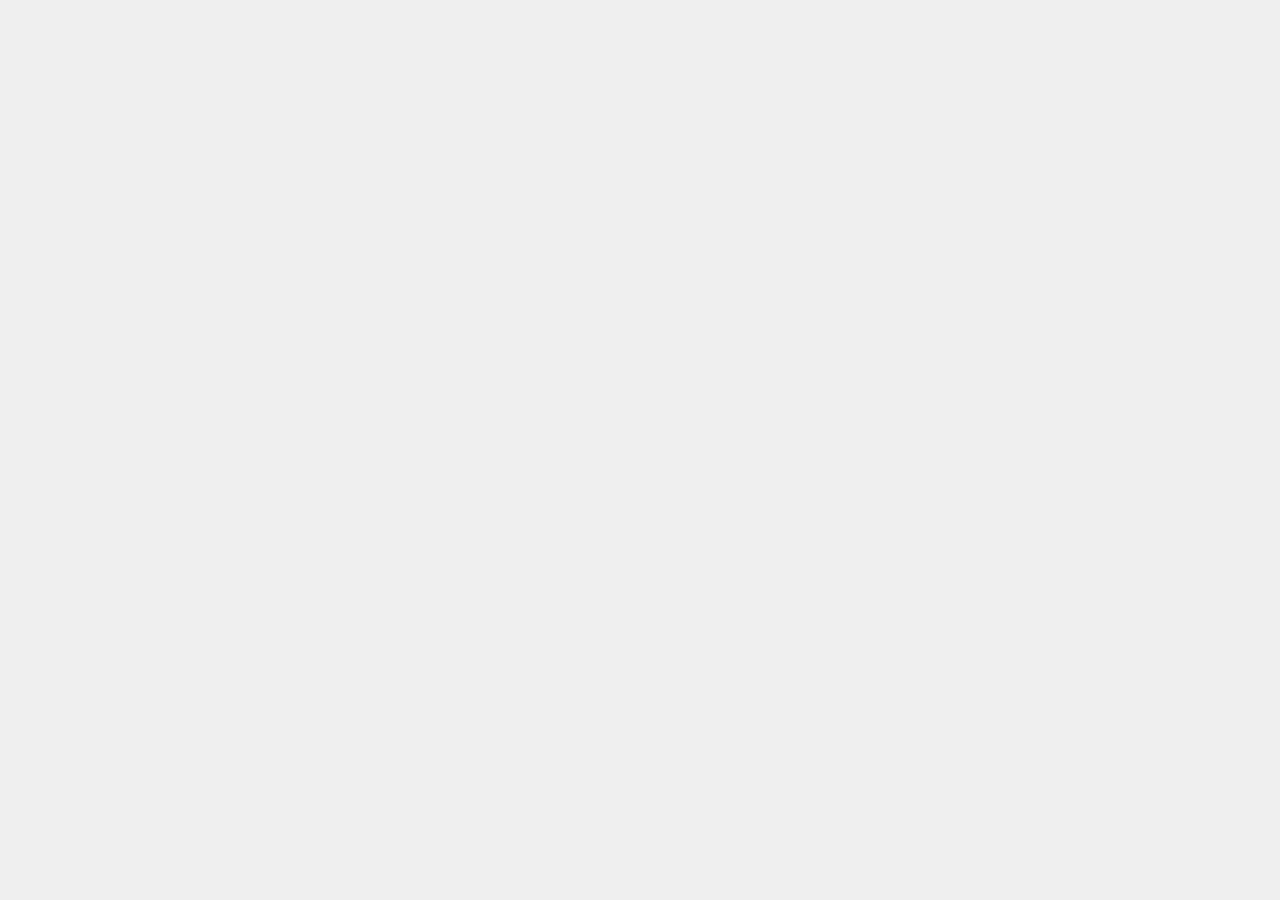
==== index.html @ 5122bdd7 "Initial prototype." ====
<!DOCTYPE html>
<html class="no-js" ng-app="walltrApp">
<head>
  <meta http-equiv="Content-Type" content="text/html; charset=UTF-8" />
  <meta http-equiv="X-UA-Compatible" content="IE=edge,chrome=1">
  <script>(function(H){H.className=H.className.replace(/\bno-js\b/,'js')})(document.documentElement)</script>
  <script type="text/javascript" src="https://ajax.googleapis.com/ajax/libs/angularjs/1.3.0-beta.1/angular.js"></script>
  <script type="text/javascript" src="https://ajax.googleapis.com/ajax/libs/angularjs/1.3.0-beta.1/angular-route.js"></script>
  <script type="text/javascript" src="js/app.js"></script>

  <title>Starting template</title>

  <meta name="description" content="">
  <meta name="viewport" content="width=device-width">

  <link rel='stylesheet' href='css/base-reset.css' type='text/css' media='all' />
  <link rel='stylesheet' href='css/base-improvements.css' type='text/css' media='all' />
  <link rel='stylesheet' href='css/layout.css' type='text/css' media='all' />
  <link rel='stylesheet' href='css/general.css' type='text/css' media='all' />

  <link rel="icon" type="image/png" href="/img/favicons/myicon.png">
  <link rel="apple-touch-icon-precomposed" sizes="144x144" href="/img/favicons/apple-touch-icon-144x144-precomposed.png">
  <link rel="apple-touch-icon-precomposed" sizes="114x114" href="/img/favicons/apple-touch-icon-114x114-precomposed.png">
  <link rel="apple-touch-icon-precomposed" sizes="72x72" href="/img/favicons/apple-touch-icon-72x72-precomposed.png">
  <link rel="apple-touch-icon-precomposed" href="/img/favicons/apple-touch-icon-precomposed.png">
</head>
<body>

  <div ng-view></div>

</body>
</html>
---- css/base-improvements.css ----
/* IMPROVEMENTS ---------------------
   This is where we put general improvments we generally want in all
   new projects. It's primarily just hand picked things from stylesheets:
   normalize.css and HTML5 Boilerplate.


   NORMALIZE.CSS

   Let's start with the modified version of normalize.css. This version
   does not set any visual styles (headers, lists...) in any way - it just
   contains the general improvements they have. Call me old fashioned,
   but I still like stripping away all crap. Makes me build stuff faster.

   - Original normalize is found here: git.io/normalize.
   - Since it is distributed under MIT License, this document is too.
   - Based on Normalize v2.1.0.


  HTML5 BOILERPLATE
  The goal is the same as with the normalize.css section: don't set any heights,
  widths, paddings etc. Just improve usability.

  Original HTML5 Boilerplate: http://html5boilerplate.com/
  These thingies based on v4.1.0 */


/* Correct 'block' display not defined in IE 8/9. */
article,
aside,
details,
figcaption,
figure,
footer,
header,
hgroup,
main,
nav,
section,
summary {
  display: block;
}

/* Correct `inline-block` display not defined in IE 8/9. */
audio,
canvas,
video {
  display: inline-block;
}

/* Prevent modern browsers from displaying `audio` without controls. Remove excess height in iOS 5 devices. */
audio:not([controls]) {
  display: none;
  height: 0;
}

/* Address styling not present in IE 8/9. */
[hidden] {
    display: none;
}

/* Prevent iOS text size adjust after orientation change, without disabling user zoom. */
html {
  -webkit-text-size-adjust: 100%;
  -ms-text-size-adjust: 100%;
}

/* Address `outline` inconsistency between Chrome and other browsers. */
a:focus {
    outline: 2px solid;
    outline-color: rgb(0, 0, 0);
    outline-color: rgba(0, 0, 0, 0.6);
}

/* Improve readability when focused and also mouse hovered in all browsers. */
a:active,
a:hover {
  outline: 0;
}

/* Address styling not present in IE 8/9, Safari 5, and Chrome. */
abbr[title] {
  border-bottom: 1px dotted;
}

/* Address style set to `bolder` in Firefox 4+, Safari 5, and Chrome. */
b,
strong {
  font-weight: bold;
}

/* Address styling not present in Safari 5 and Chrome. */
dfn {
  font-style: italic;
}

/* Address differences between Firefox and other browsers. */
hr {
  -moz-box-sizing: content-box;
  box-sizing: content-box;
  height: 0;
}

/* Address styling not present in IE 8/9. */
mark {
  background: #ff0;
  color: #000;
}

/* Correct font family set oddly in Safari 5 and Chrome. */
code,
kbd,
pre,
samp {
  font-family: monospace, serif;
  font-size: 1em;
}

/* Improve readability of pre-formatted text in all browsers. */
pre {
  white-space: pre-wrap;
}

/* Set consistent quote types. */
q {
  quotes: "\201C" "\201D" "\2018" "\2019";
}

/* Address inconsistent and variable font size in all browsers. */
small {
  font-size: 80%;
}

/* Prevent `sub` and `sup` affecting `line-height` in all browsers. */
sub,
sup {
  font-size: 75%;
  line-height: 0;
  position: relative;
  vertical-align: baseline;
}

sup {
  top: -0.5em;
}

sub {
  bottom: -0.25em;
}

/* Correct overflow displayed oddly in IE 9. */
svg:not(:root) {
    overflow: hidden;
}

/* Correct font family not being inherited in all browsers. Correct font size not being inherited in all browsers. */
button,
input,
select,
textarea {
    font-family: inherit;
    font-size: 100%;
    border: 1px solid #000;
    border-radius: 0;
    line-height: normal;
}

button,
input[type="submit"],
input[type="cancel"] {
  -webkit-appearance: none;
  -moz-appearance: none;
  appearance: none;
}

/**
 * Address inconsistent `text-transform` inheritance for `button` and `select`.
 * All other form control elements do not inherit `text-transform` values.
 * Correct `button` style inheritance in Chrome, Safari 5+, and IE 8+.
 * Correct `select` style inheritance in Firefox 4+ and Opera.
 */
button,
select {
  text-transform: none;
}

/**
 * 1. Avoid the WebKit bug in Android 4.0.* where (2) destroys native `audio`
 *    and `video` controls.
 * 2. Correct inability to style clickable `input` types in iOS.
 * 3. Improve usability and consistency of cursor style between image-type
 *    `input` and others.
 */
button,
html input[type="button"], /* 1 */
input[type="reset"],
input[type="submit"] {
  -webkit-appearance: button; /* 2 */
  cursor: pointer; /* 3 */
}

/**
 * Re-set default cursor for disabled elements.
 */
button[disabled],
html input[disabled] {
  cursor: default;
}

/**
 * 1. Address `appearance` set to `searchfield` in Safari 5 and Chrome.
 * 2. Address `box-sizing` set to `border-box` in Safari 5 and Chrome
 *    (include `-moz` to future-proof).
 */
input[type="search"] {
  -webkit-appearance: textfield; /* 1 */
  -moz-box-sizing: content-box;
  -webkit-box-sizing: content-box; /* 2 */
  box-sizing: content-box;
}

/* Remove inner padding and search cancel button in Safari 5 and Chrome on OS X. */
input[type="search"]::-webkit-search-cancel-button,
input[type="search"]::-webkit-search-decoration {
  -webkit-appearance: none;
}

/* Remove inner padding and border in Firefox 4+. */
button::-moz-focus-inner,
input::-moz-focus-inner {
  border: 0;
  padding: 0;
}

/**
 * Remove default vertical scrollbar in IE 8/9.
 * Improve readability and alignment in all browsers.
 * Allow only vertical resizing.
 */
textarea {
  overflow: auto;
  vertical-align: top;
  resize: vertical;
  max-width: 100%;
}

/* Remove text-shadow in selection highlight: h5bp.com/i. These selection declarations have to be separate. Customize the background color to match your design. */
::-moz-selection {
  text-shadow: none;
}

::selection {
  text-shadow: none;
}

/* Remove the gap between images and iframes and the bottom of their containers: h5bp.com/i/440 */
iframe,
img {
  vertical-align: top;
}
---- css/layout.css ----
/* LAYOUT ---------------------
   This file is where we build our layout. Set up grids, columns, whatever
   here. Go wild. Get crazy. Put your responsiveness either here or in a separate
   file depending on your project. */

/*
   Setting box model to something easier to work with. Works in IE8 and above - if your site must work
   in IE7 and below you should remove this for better consistency.
 */
* {
  -moz-box-sizing: border-box;
  -webkit-box-sizing: border-box;
  box-sizing: border-box;
}
---- css/general.css ----
/* BASICS ---------------- */
body {
  background-color: #efefef;
  font-family: 'Times New Roman', serif;
  font-size: 14px;
}

a {
  color: #252525;
  text-decoration: none;
}

a:focus,
a:hover {
  text-decoration: underline;
}

a:focus {
  outline-color: rgb(0, 0, 0);
  outline-color: rgba(0, 0, 0, 0.6);
}

label {
  
}

input[type="text"],
input[type="password"],
textarea {
  
}

input[type="submit"],
button {
  
}

[disabled] {
  opacity: 0.7;
}

::-moz-selection {
  background: #b3d4fc;
  background: rgba(0, 0, 0, 0.2);
}

::selection {
  background: #b3d4fc;
  background: rgba(0, 0, 0, 0.2);
}
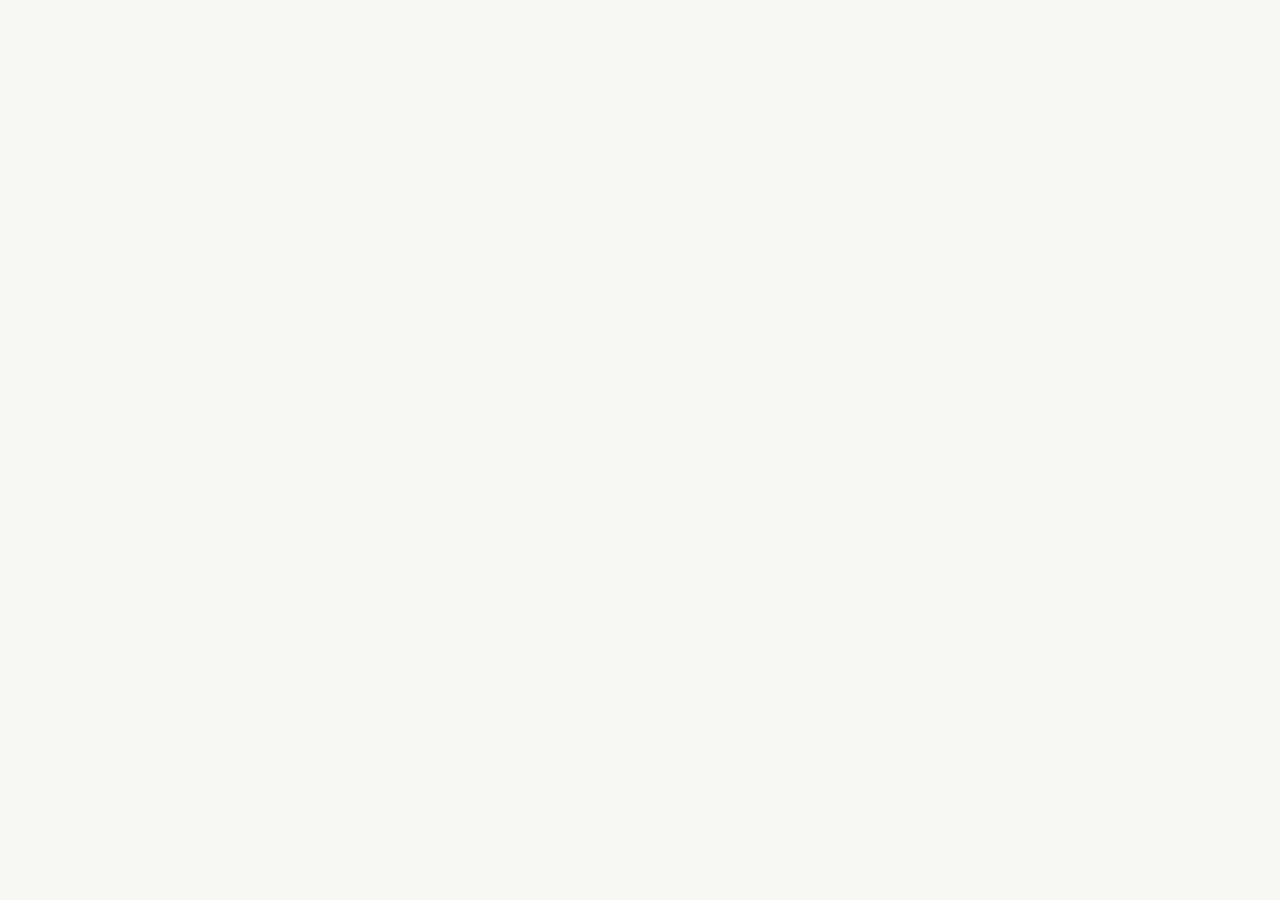
==== commit 0eb26420: "Super basic styling to make it a bit more fun to play with" ====
--- a/index.html
+++ b/index.html
@@ -16,6 +16,7 @@
   <link rel='stylesheet' href='css/base-reset.css' type='text/css' media='all' />
   <link rel='stylesheet' href='css/base-improvements.css' type='text/css' media='all' />
   <link rel='stylesheet' href='css/layout.css' type='text/css' media='all' />
+  <link rel='stylesheet' href='css/legible.css' type='text/css' media='all' />
   <link rel='stylesheet' href='css/general.css' type='text/css' media='all' />
 
   <link rel="icon" type="image/png" href="/img/favicons/myicon.png">
@@ -24,9 +25,6 @@
   <link rel="apple-touch-icon-precomposed" sizes="72x72" href="/img/favicons/apple-touch-icon-72x72-precomposed.png">
   <link rel="apple-touch-icon-precomposed" href="/img/favicons/apple-touch-icon-precomposed.png">
 </head>
-<body>
-
-  <div ng-view></div>
-
+<body ng-view>
 </body>
 </html>
--- a/css/layout.css
+++ b/css/layout.css
@@ -11,4 +11,26 @@
   -moz-box-sizing: border-box;
   -webkit-box-sizing: border-box;
   box-sizing: border-box;
+}
+
+.center {
+  width: 680px;
+  margin-left: auto;
+  margin-right: auto;
+}
+
+body {
+  margin-bottom: 40px;
+}
+
+body > * {
+  margin-top: 40px;
+}
+
+.header {
+  margin-top: 0;
+}
+
+.post + .post {
+  margin-top: 80px;
 }--- a/css/legible.css
+++ b/css/legible.css
@@ -0,0 +1,158 @@
+/*
+  WYSIWYG & POST TYPOGRAPHY ----------------------
+  Add the class wysiwyg to the parent element 
+  containing the wysiwyg output.
+*/
+
+.legible * {
+  line-height: 1.4em;
+}
+
+/* Spacing between elements */
+.legible h1,
+.legible h2,
+.legible h3,
+.legible h4,
+.legible h5,
+.legible h6,
+.legible div,
+.legible p,
+.legible ul,
+.legible ol,
+.legible blockquote,
+.legible pre code {
+  margin-top: 1em;
+}
+.legible h1 + p,
+.legible h2 + p,
+.legible h3 + p,
+.legible h4 + p,
+.legible h5 + p,
+.legible h6 + p,
+.legible h1 + div,
+.legible h2 + div,
+.legible h3 + div,
+.legible h4 + div,
+.legible h5 + div,
+.legible h6 + div,
+.legible h1 + ul,
+.legible h2 + ul,
+.legible h3 + ul,
+.legible h4 + ul,
+.legible h5 + ul,
+.legible h6 + ul,
+.legible h1 + ol,
+.legible h2 + ol,
+.legible h3 + ol,
+.legible h4 + ol,
+.legible h5 + ol,
+.legible h6 + ol,
+.legible h1:first-child,
+.legible h2:first-child,
+.legible h3:first-child,
+.legible h4:first-child,
+.legible h5:first-child,
+.legible h6:first-child,
+.legible div:first-child,
+.legible p:first-child,
+.legible ul:first-child,
+.legible ol:first-child,
+.legible blockquote:first-child,
+.legible pre:first-child code{
+  margin-top: 0;
+}
+
+/* Lists */
+.legible ul,
+.legible ol {
+  margin-left: 30px;
+  padding-left: 10px;
+}
+
+.legible ol {
+  list-style: decimal;
+}
+
+.legible ul {
+  list-style: circle;
+}
+
+.legible li {
+  margin-top: 0.3em;
+}
+.legible li:first-child {
+  margin-top: 0;
+}
+
+/* Headers */
+.legible h1,
+.legible h2,
+.legible h3,
+.legible h4,
+.legible h5,
+.legible h6 {
+  font-size: 2em;
+  margin-bottom: 0.3em;
+  line-height: 1em;
+}
+
+.legible h2 {
+  font-size: 1.8em;
+}
+
+.legible h3 {
+  font-size: 1.6em;
+}
+
+.legible h4 {
+  font-size: 1.4em;
+}
+
+.legible h5 {
+  font-size: 1.2em;
+}
+
+.legible h6 {
+  font-size: 1em;
+}
+
+/* Quotes, bolds, italics and other emphasis */
+.legible b,
+.legible strong {
+  font-weight: bold;
+}
+
+.legible i,
+.legible em {
+  font-style: italic;
+}
+
+.legible blockquote {
+  margin: 2em 3em;
+  font-size: 0.9em;
+  color: #777;
+}
+
+.legible code {
+  font-family: Courier, 'Courier New', monospace;
+  background: #efefef;
+}
+
+.legible pre code {
+  padding: 20px;
+  display: block;
+}
+
+/* Media */
+.legible img,
+.legible video,
+.legible param,
+.legible object,
+.legible embed,
+.legible iframe {
+  max-width: 100%; /* Media shouldn't break the layout */
+}
+
+.legible img {
+  height: auto; /* If the image width is resized, having this will ensure the height is resized in all browsers */
+}--- a/css/general.css
+++ b/css/general.css
@@ -1,8 +1,9 @@
 /* BASICS ---------------- */
 body {
-  background-color: #efefef;
-  font-family: 'Times New Roman', serif;
-  font-size: 14px;
+  background-color: #f7f7f4;
+  color: #1d1d1d;
+  font-family: 'Helvetica Neue', Helvetica, sans-serif;
+  font-size: 12px;
 }
 
 a {
@@ -27,12 +28,30 @@
 input[type="text"],
 input[type="password"],
 textarea {
-  
+  border: 1px solid #c2c8cc;
+  padding: 10px 20px;
+  line-height: 1.3em;
+  vertical-align: top;
 }
 
 input[type="submit"],
 button {
-  
+  padding: 10px 20px;
+  line-height: 1.3em;
+  border: 1px solid transparent;
+  color: #fff;
+  text-transform: uppercase;
+  text-align: center;
+  background-color: #476263;
+  font-weight: 800;
+  vertical-align: top;
+}
+
+input[type="submit"]:hover,
+button:hover,
+input[type="submit"]:focus,
+button:focus {
+  background-color: #314344;
 }
 
 [disabled] {
@@ -47,4 +66,175 @@
 ::selection {
   background: #b3d4fc;
   background: rgba(0, 0, 0, 0.2);
+}
+
+::-webkit-input-placeholder {
+  font-style: italic;
+  color: #1d1d1d;
+}
+
+::-moz-placeholder {
+  font-style: italic;
+  color: #1d1d1d;
+}
+
+:-ms-input-placeholder {
+  color: #1d1d1d;
+}
+
+.walltr-logo {
+  font-size: 20px;
+  font-weight: 200;
+}
+
+
+/* LOGIN ---------------- */
+.login .walltr-logo {
+  margin-bottom: 0.3em;
+}
+
+
+/* HEADER ---------------- */
+.header {
+  background-color: #262626;
+  color: #f1eee5;
+  overflow: hidden;
+  text-align: center;
+  font-size: 13px;
+  position: relative;
+}
+
+.header > * {
+  display: inline-block;
+  line-height: 50px;
+  height: 50px;
+}
+
+.header .walltr-logo {
+  position: absolute;
+  top: 0;
+  left: 0;
+  padding: 0 15px;
+}
+
+.header .wall-name {
+  font-weight: 800;
+}
+
+.header .user-details {
+  position: absolute;
+  right: 0;
+  top: 0;
+  padding-right: 15px;
+}
+
+.header .user-details img {
+  margin-right: 15px;
+}
+
+
+/* NEW POST ---------------- */
+.login,
+.new-post-comment,
+.new-post {
+  font-size: 0;
+}
+
+.login,
+.new-post {
+  width: 430px;
+}
+
+.login input,
+.new-post-comment textarea,
+.new-post-comment input,
+.new-post textarea,
+.new-post input {
+  font-size: 12px;
+}
+
+.login input[type="text"],
+.new-post-comment textarea,
+.new-post textarea {
+  width: 80%;
+}
+
+.login input[type="submit"],
+.new-post-comment input,
+.new-post input {
+  width: 20%;
+}
+
+.new-post:before {
+  content: ' ';
+  position: fixed;
+  top: 0;
+  bottom: 0;
+  width: 3px;
+  background: #e8e8de;
+  left: 50%;
+  margin-left: -1.5px;
+  z-index: -1;
+}
+
+
+/* POST ---------------- */
+.post-comment,
+.post-parent {
+  position: relative;
+}
+
+.post-content {
+  background-color: #fff;
+  margin-left: 70px;
+  padding: 20px;
+}
+
+.post-meta {
+  position: absolute;
+  top: 0;
+  left: 0;
+  bottom: 0;
+  width: 70px;
+  background-color: #476263;
+  color: #fff;
+}
+
+.post-meta .date {
+  padding: 10px;
+  position: absolute;
+  bottom: 0;
+  left: 0;
+}
+
+.post-meta .date * {
+  display: block;
+  margin-top: 3px;
+  text-transform: uppercase;
+}
+
+.post-meta .date .month,
+.post-meta .date .day {
+  font-weight: bold;
+}
+
+.post-parent .post-content {
+  min-height: 133px;
+}
+
+.new-post-comment,
+.post-comment {
+  margin-left: 70px;
+}
+
+.post-comment {
+  border-top: 1px solid #d8d8d8;
+}
+
+.post-content-meta {
+  color: #767571;
+}
+
+.post-content-meta .user-name {
+  font-weight: 800;
 }